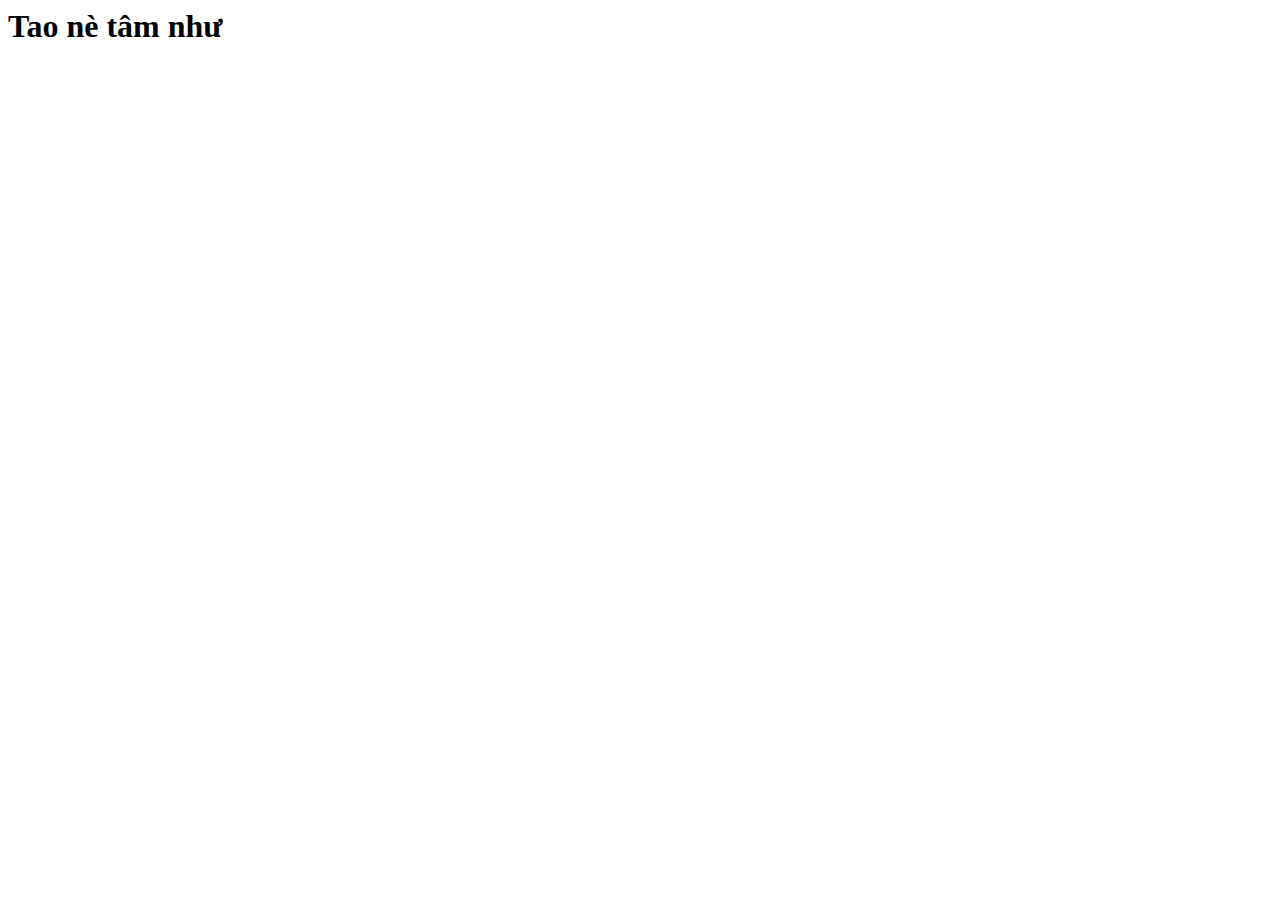
==== resources/views/index.html @ 469e436d "t sửa lần 1" ====
<h1></h1><!DOCTYPE html>
<html lang="en">
<head>
    <meta charset="UTF-8">
    <meta http-equiv="X-UA-Compatible" content="IE=edge">
    <meta name="viewport" content="width=device-width, initial-scale=1.0">
    <title>Document</title>
    <h1>Tao nè tâm như</h1>
</head>
<body>
    
</body>
</html>
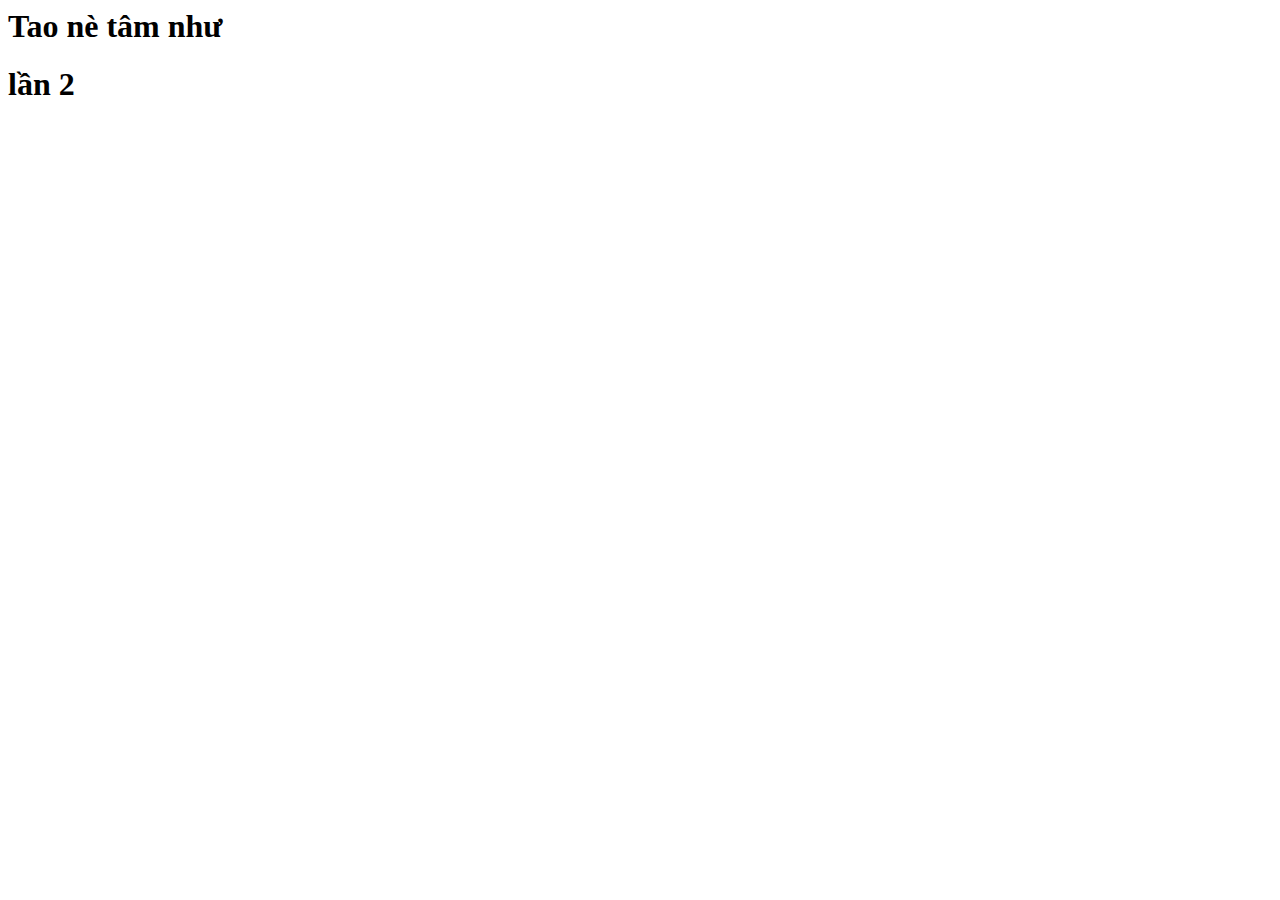
==== commit 613c2dce: "mt sửa lần 2" ====
--- a/resources/views/index.html
+++ b/resources/views/index.html
@@ -6,6 +6,7 @@
     <meta name="viewport" content="width=device-width, initial-scale=1.0">
     <title>Document</title>
     <h1>Tao nè tâm như</h1>
+    <h1>lần 2</h1>
 </head>
 <body>
     
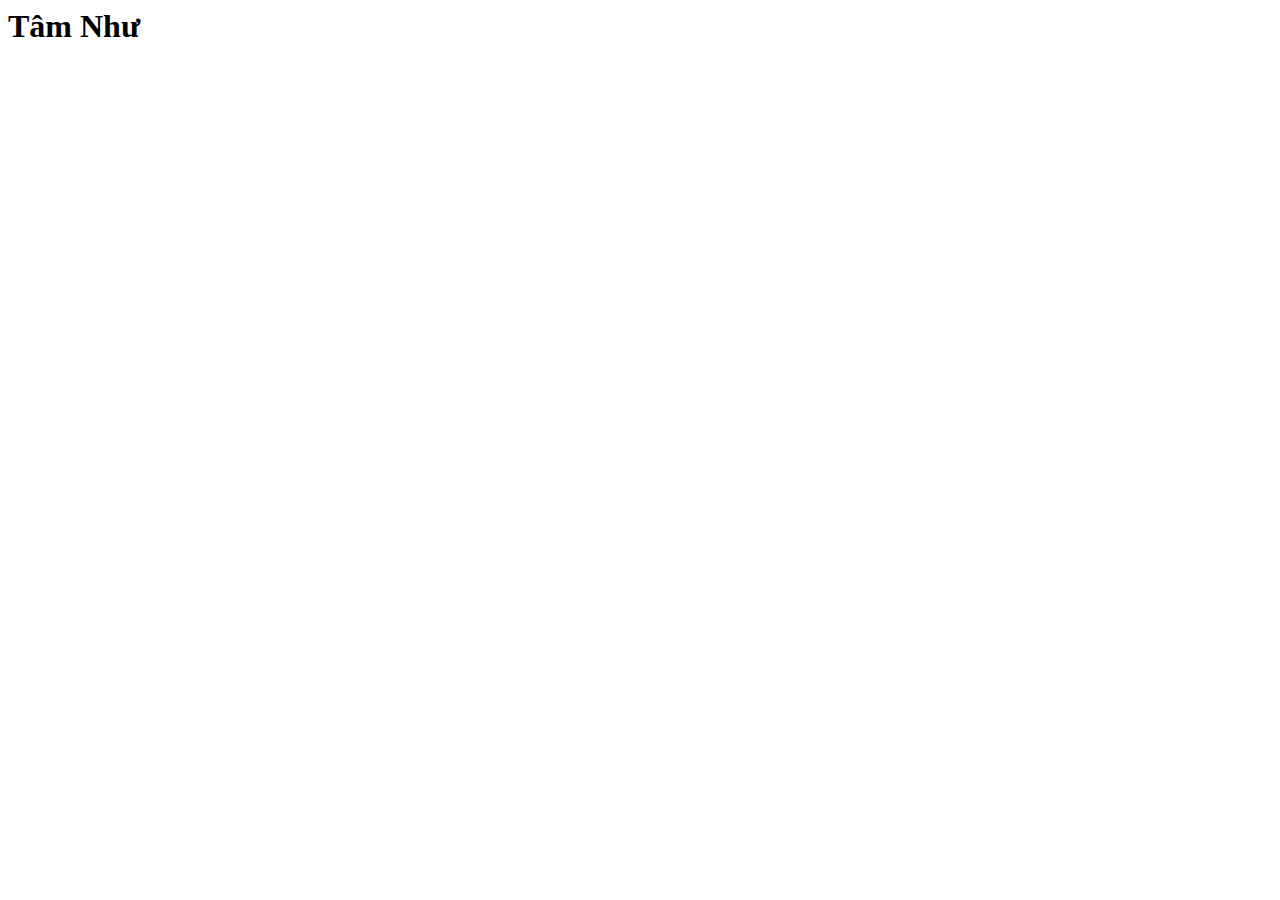
==== commit 1449f40a: "Update index.html" ====
--- a/resources/views/index.html
+++ b/resources/views/index.html
@@ -5,10 +5,8 @@
     <meta http-equiv="X-UA-Compatible" content="IE=edge">
     <meta name="viewport" content="width=device-width, initial-scale=1.0">
     <title>Document</title>
-    <h1>Tao nè tâm như</h1>
-    <h1>lần 2</h1>
 </head>
 <body>
-    
+    <h1>Tâm Như</h1>
 </body>
 </html>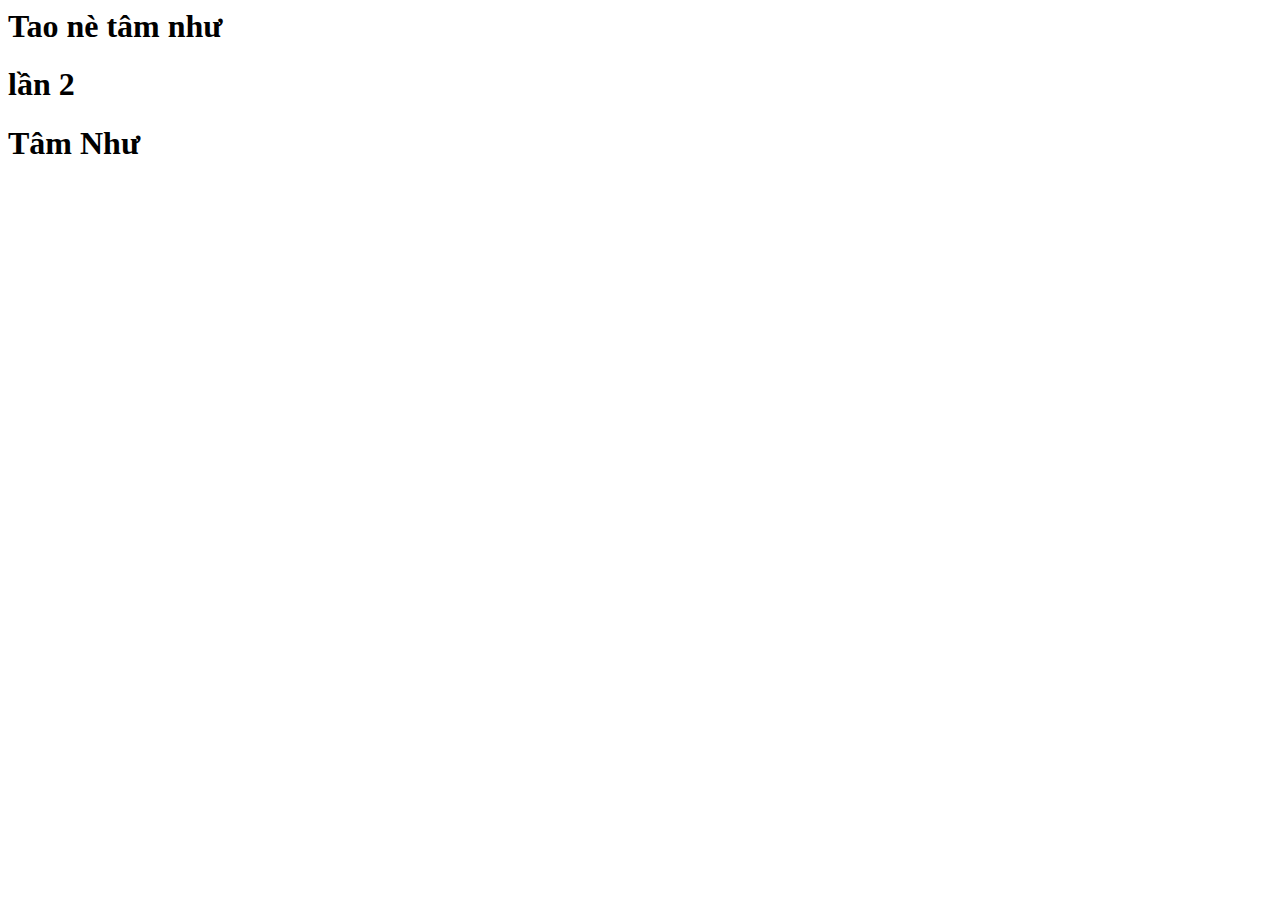
==== commit 1b2c9b42: "Merge branch 'master' of https://github.com/thisisminhthu/baitapnhom.github.io" ====
--- a/resources/views/index.html
+++ b/resources/views/index.html
@@ -5,6 +5,8 @@
     <meta http-equiv="X-UA-Compatible" content="IE=edge">
     <meta name="viewport" content="width=device-width, initial-scale=1.0">
     <title>Document</title>
+    <h1>Tao nè tâm như</h1>
+    <h1>lần 2</h1>
 </head>
 <body>
     <h1>Tâm Như</h1>
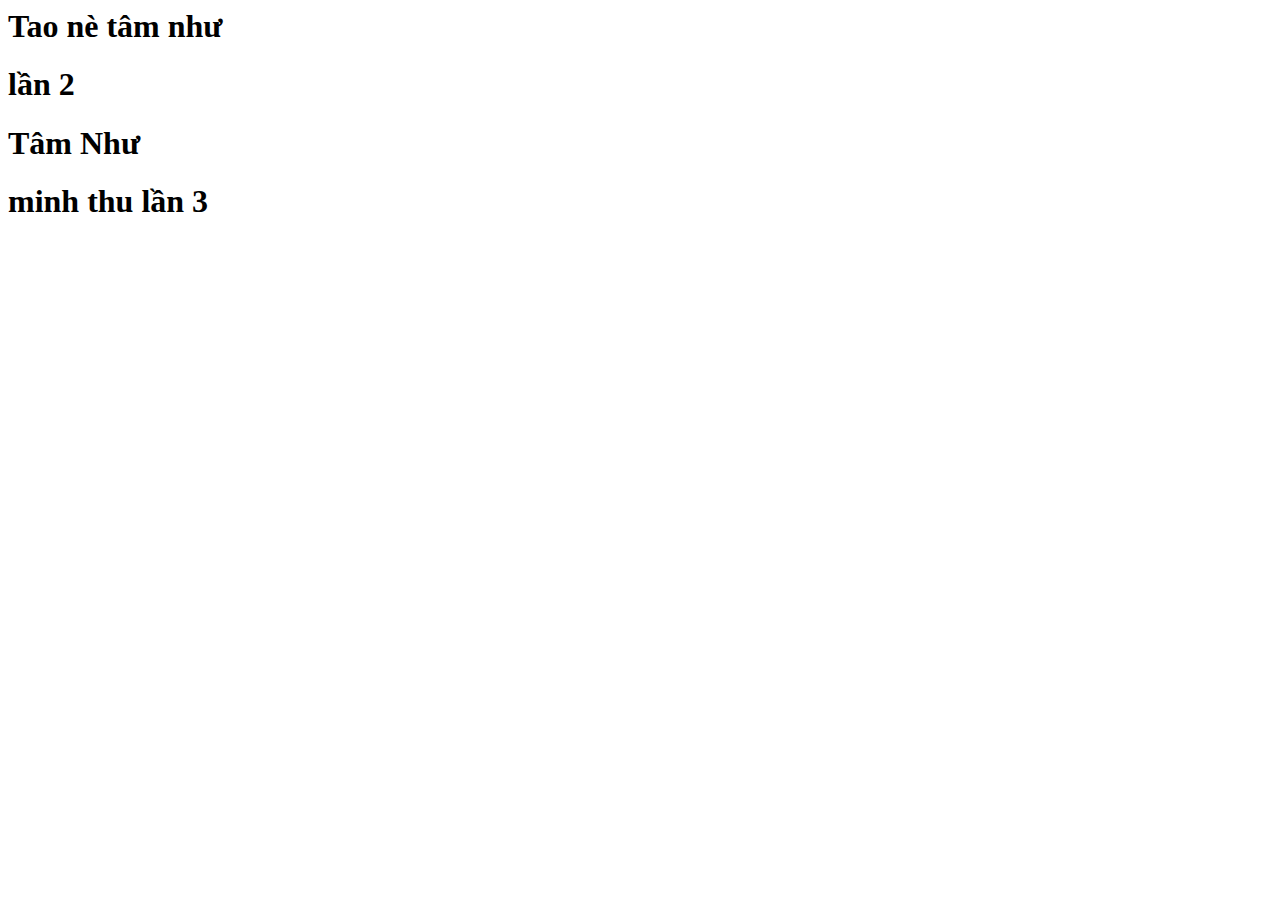
==== commit ebc84f87: "t lần 3" ====
--- a/resources/views/index.html
+++ b/resources/views/index.html
@@ -10,5 +10,6 @@
 </head>
 <body>
     <h1>Tâm Như</h1>
+    <h1>minh thu lần 3</h1>
 </body>
 </html>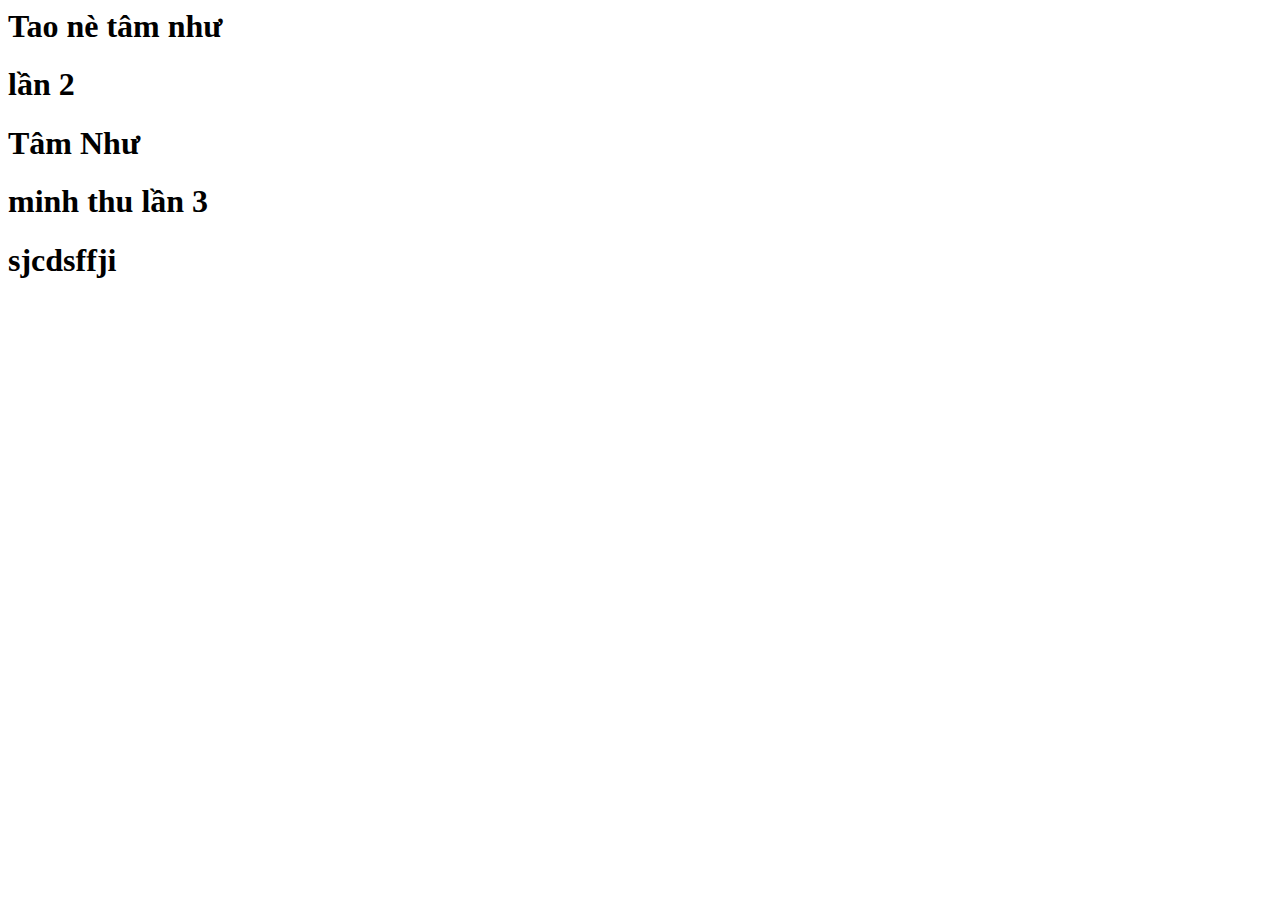
==== commit b066b6a8: "Update index.html" ====
--- a/resources/views/index.html
+++ b/resources/views/index.html
@@ -11,5 +11,6 @@
 <body>
     <h1>Tâm Như</h1>
     <h1>minh thu lần 3</h1>
+    <h1>sjcdsffji</h1>
 </body>
 </html>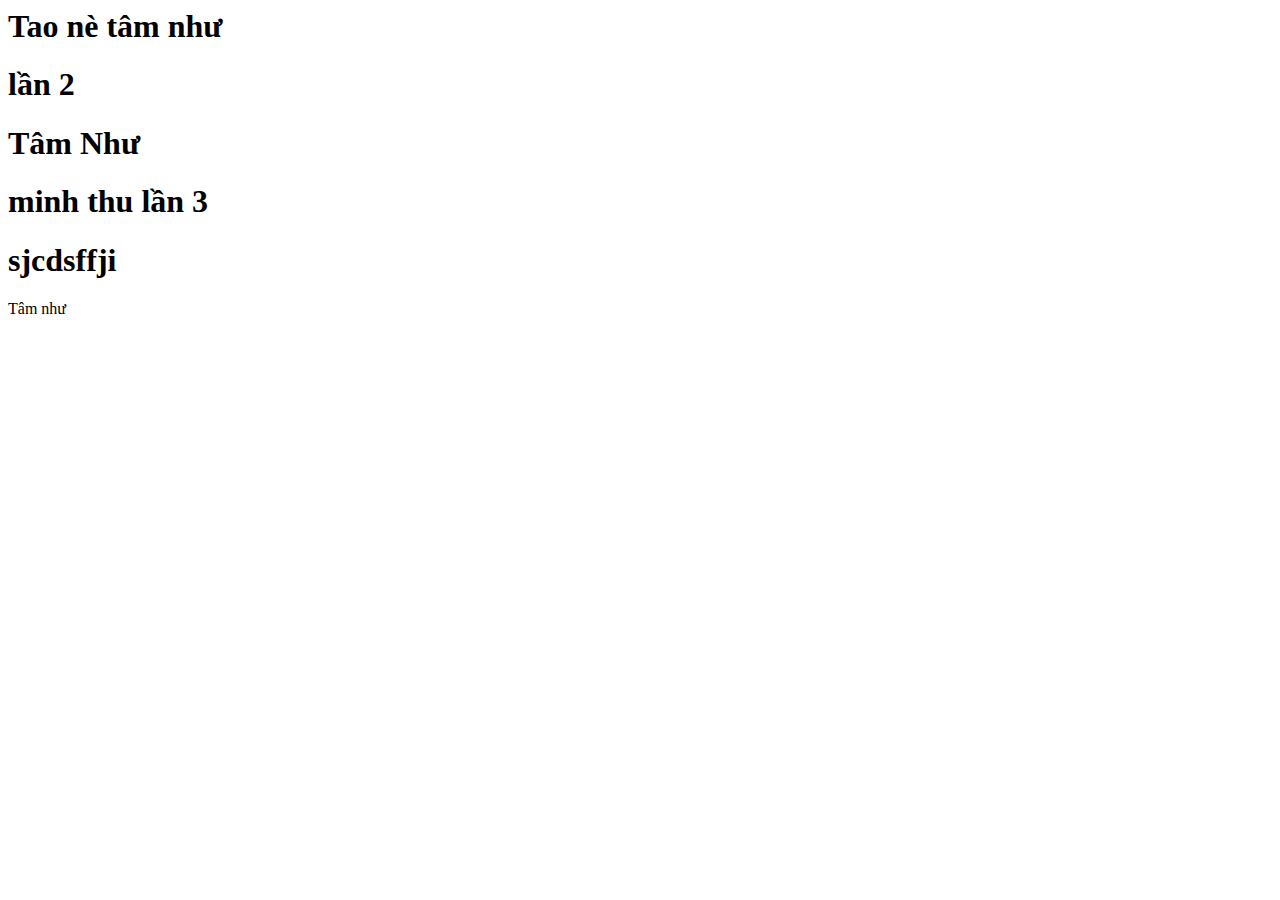
==== commit 4660f3ab: "tao" ====
--- a/resources/views/index.html
+++ b/resources/views/index.html
@@ -12,5 +12,6 @@
     <h1>Tâm Như</h1>
     <h1>minh thu lần 3</h1>
     <h1>sjcdsffji</h1>
+    <div>Tâm như</div>
 </body>
 </html>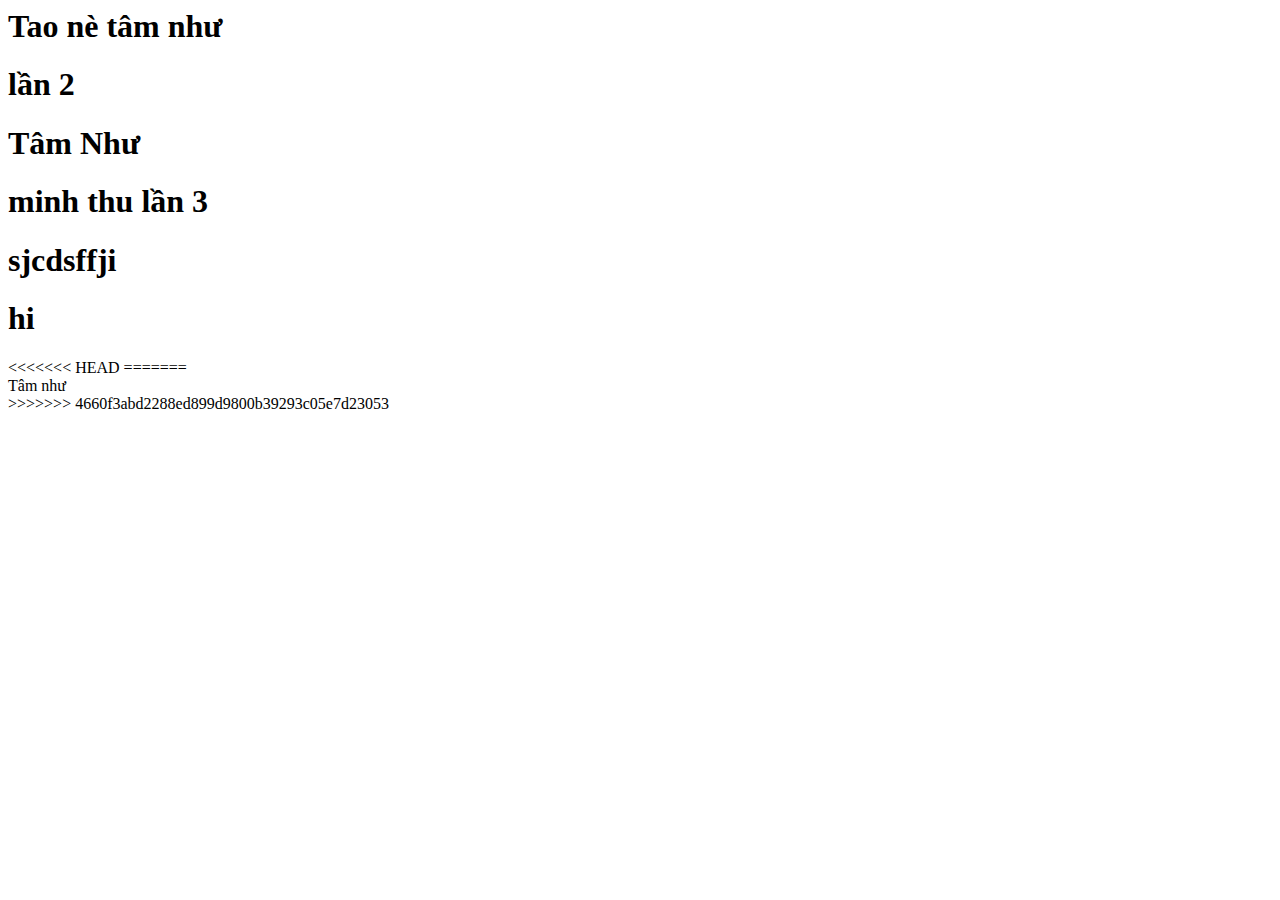
==== commit 9022f975: "leduyen" ====
--- a/resources/views/index.html
+++ b/resources/views/index.html
@@ -12,6 +12,10 @@
     <h1>Tâm Như</h1>
     <h1>minh thu lần 3</h1>
     <h1>sjcdsffji</h1>
+    <h1>hi</h1>
+<<<<<<< HEAD
+=======
     <div>Tâm như</div>
+>>>>>>> 4660f3abd2288ed899d9800b39293c05e7d23053
 </body>
 </html>